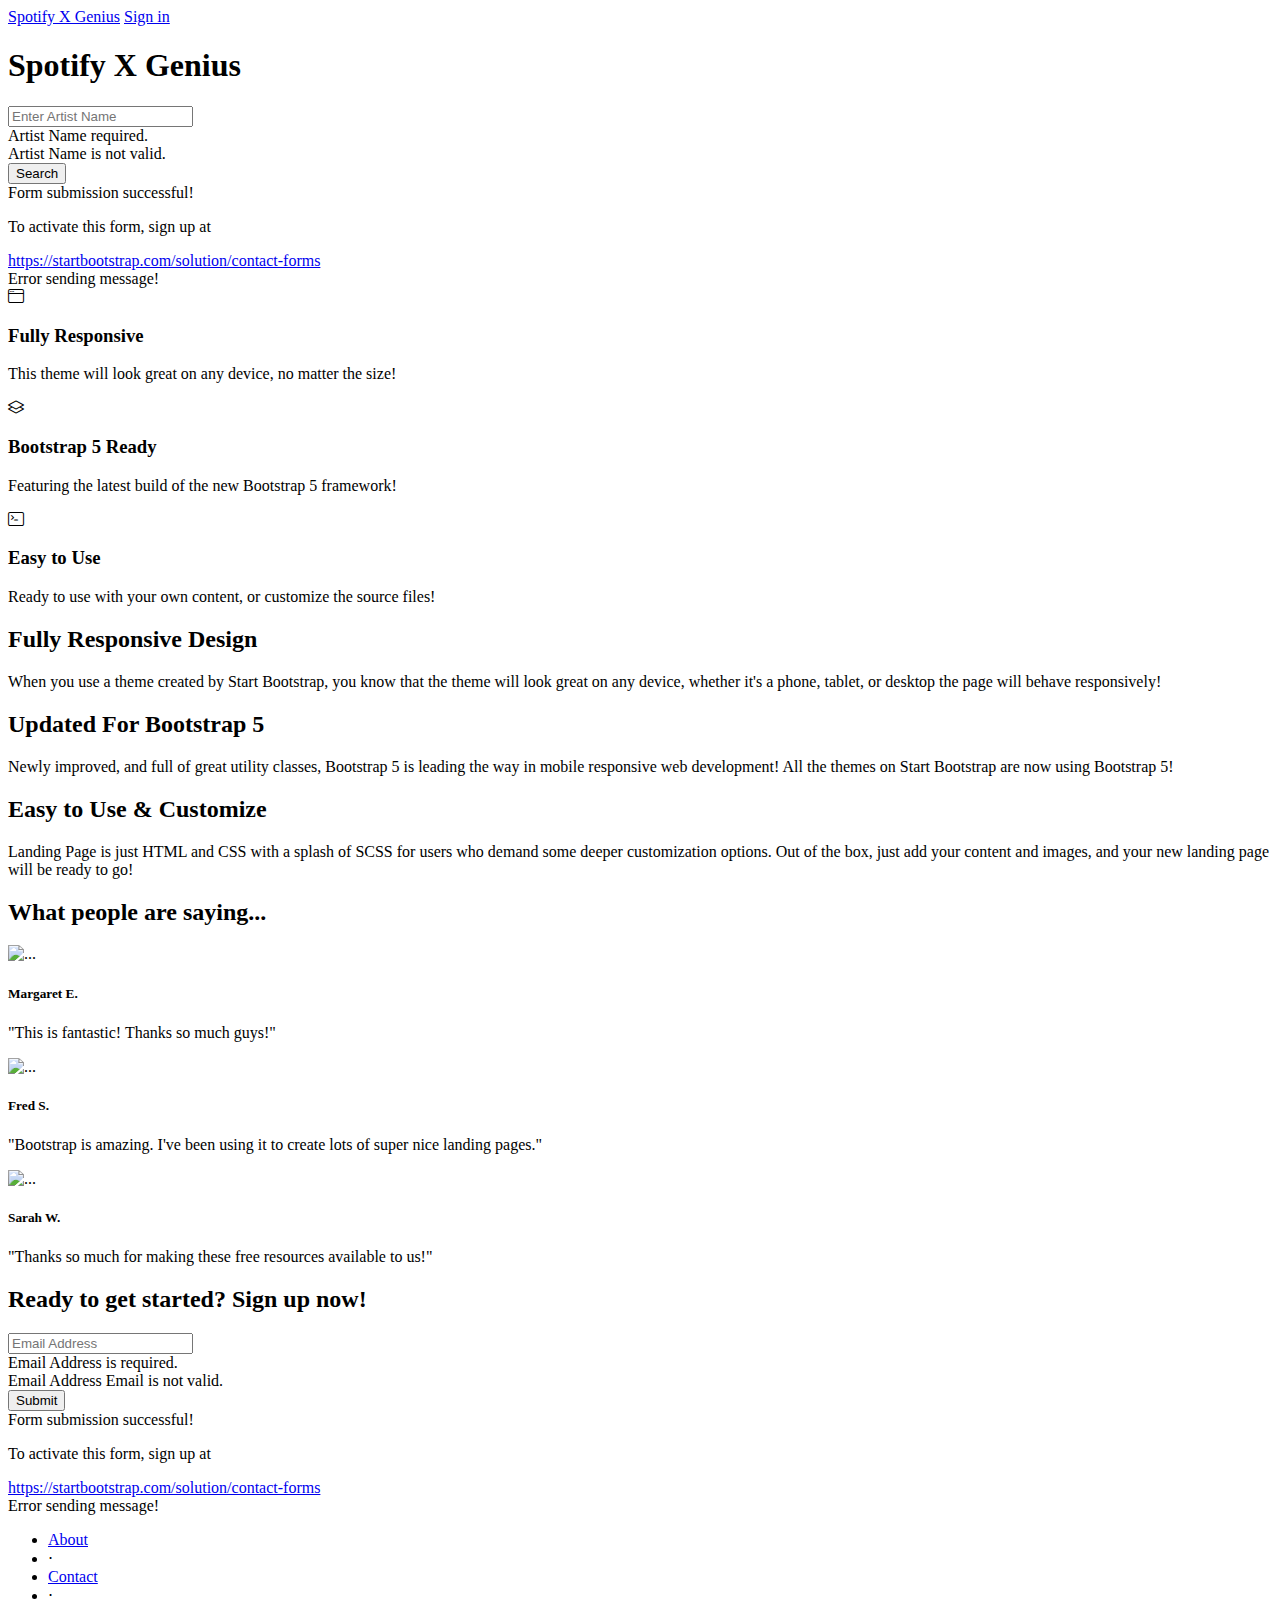
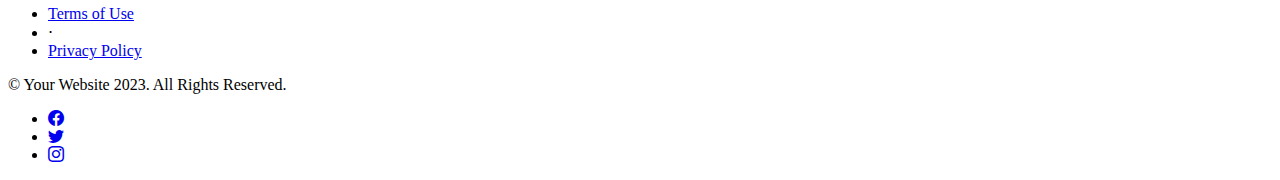
==== src/main/resources/templates/sample.html @ 00b05f77 "Linked the plain HTML query frontend to springboot. basis search and info functionality not availabl" ====
<!DOCTYPE html>
<head>
    <meta charset="UTF-8">
    <title><!DOCTYPE html>
        <html lang="en">
        <head>
        <meta charset="utf-8" />
        <meta name="viewport" content="width=device-width, initial-scale=1, shrink-to-fit=no" />
        <meta name="description" content="" />
        <meta name="author" content="" />
        <title>Landing Page - Spotify X Genius</title>
    <!-- Favicon-->
    <link rel="icon" type="image/x-icon" href="/static/assets/favicon.ico" />

    <!-- Bootstrap icons-->
    <link href="https://cdn.jsdelivr.net/npm/bootstrap-icons@1.5.0/font/bootstrap-icons.css" rel="stylesheet" type="text/css" />
    <!-- Google fonts-->
    <link href="https://fonts.googleapis.com/css?family=Lato:300,400,700,300italic,400italic,700italic" rel="stylesheet" type="text/css" />
    <!-- Core theme CSS (includes Bootstrap)-->
    <link rel="stylesheet" href="/static/style.css">
</head>
<body>
<!-- Navigation-->
<nav class="navbar navbar-light bg-light static-top">
    <div class="container">
        <a class="navbar-brand" href="#">Spotify X Genius</a>
        <a class="btn btn-primary" href="#signup">Sign in</a>
    </div>
</nav>
<!-- Masthead-->
<header class="masthead">
    <div class="container position-relative">
        <div class="row justify-content-center">
            <div class="col-xl-6">
                <div class="text-center text-white">
                    <!-- Page heading-->
                    <h1 class="mb-5">Spotify X Genius</h1>
                    <!-- <form class="form-subscribe" id="contactForm" data-sb-form-api-token="API_TOKEN"> -->
                    <form class="search-query">
                        <!-- Search Query Input-->
                        <div class="row">
                            <div class="col">
                                <form action="/artist" method="POST">
                                    <input class="form-control form-control-lg" name="artistName" type="text" placeholder="Enter Artist Name" />
                                    <div class="invalid-feedback text-white">Artist Name required.</div>
                                    <div class="invalid-feedback text-white">Artist Name is not valid.</div>
                                </form>
                            </div>
                            <div class="col-auto"><button class="btn btn-primary btn-lg " id="searchButton" type="submit">Search</button></div>
                        </div>


                        <!-- Success message-->
                        <!-- Artist Found Message-->
                        <div class="d-none" >
                            <div class="text-center mb-3">
                                <div class="fw-bolder">Form submission successful!</div>
                                <p>To activate this form, sign up at</p>
                                <a class="text-white" href="https://startbootstrap.com/solution/contact-forms">https://startbootstrap.com/solution/contact-forms</a>
                            </div>
                        </div>
                        <!-- Submit error message-->
                        <!---->
                        <!-- This is what your users will see when there is-->
                        <!-- an error submitting the form-->
                        <div class="d-none"><div class="text-center text-danger mb-3">Error sending message!</div></div>
                    </form>
                </div>
            </div>
        </div>
    </div>
</header>
<!-- Icons Grid-->
<section class="features-icons bg-light text-center">
    <div class="container">
        <div class="row">
            <div class="col-lg-4">
                <div class="features-icons-item mx-auto mb-5 mb-lg-0 mb-lg-3">
                    <div class="features-icons-icon d-flex"><i class="bi-window m-auto text-primary"></i></div>
                    <h3>Fully Responsive</h3>
                    <p class="lead mb-0">This theme will look great on any device, no matter the size!</p>
                </div>
            </div>
            <div class="col-lg-4">
                <div class="features-icons-item mx-auto mb-5 mb-lg-0 mb-lg-3">
                    <div class="features-icons-icon d-flex"><i class="bi-layers m-auto text-primary"></i></div>
                    <h3>Bootstrap 5 Ready</h3>
                    <p class="lead mb-0">Featuring the latest build of the new Bootstrap 5 framework!</p>
                </div>
            </div>
            <div class="col-lg-4">
                <div class="features-icons-item mx-auto mb-0 mb-lg-3">
                    <div class="features-icons-icon d-flex"><i class="bi-terminal m-auto text-primary"></i></div>
                    <h3>Easy to Use</h3>
                    <p class="lead mb-0">Ready to use with your own content, or customize the source files!</p>
                </div>
            </div>
        </div>
    </div>
</section>
<!-- Image Showcases-->
<section class="showcase">
    <div class="container-fluid p-0">
        <div class="row g-0">
            <div class="col-lg-6 order-lg-2 text-white showcase-img" style="background-image: url('/static/assets/img/bg-showcase-1.jpg')"></div>
            <div class="col-lg-6 order-lg-1 my-auto showcase-text">
                <h2>Fully Responsive Design</h2>
                <p class="lead mb-0">When you use a theme created by Start Bootstrap, you know that the theme will look great on any device, whether it's a phone, tablet, or desktop the page will behave responsively!</p>
            </div>
        </div>
        <div class="row g-0">
            <div class="col-lg-6 text-white showcase-img" style="background-image: url('/static/assets/img/bg-showcase-2.jpg')"></div>
            <div class="col-lg-6 my-auto showcase-text">
                <h2>Updated For Bootstrap 5</h2>
                <p class="lead mb-0">Newly improved, and full of great utility classes, Bootstrap 5 is leading the way in mobile responsive web development! All the themes on Start Bootstrap are now using Bootstrap 5!</p>
            </div>
        </div>
        <div class="row g-0">
            <div class="col-lg-6 order-lg-2 text-white showcase-img" style="background-image: url('/static/assets/img/bg-showcase-3.jpg')"></div>
            <div class="col-lg-6 order-lg-1 my-auto showcase-text">
                <h2>Easy to Use & Customize</h2>
                <p class="lead mb-0">Landing Page is just HTML and CSS with a splash of SCSS for users who demand some deeper customization options. Out of the box, just add your content and images, and your new landing page will be ready to go!</p>
            </div>
        </div>
    </div>
</section>
<!-- Testimonials-->
<section class="testimonials text-center bg-light">
    <div class="container">
        <h2 class="mb-5">What people are saying...</h2>
        <div class="row">
            <div class="col-lg-4">
                <div class="testimonial-item mx-auto mb-5 mb-lg-0">
                    <img class="img-fluid rounded-circle mb-3" src="/static/assets/img/testimonials-1.jpg" alt="..." />
                    <h5>Margaret E.</h5>
                    <p class="font-weight-light mb-0">"This is fantastic! Thanks so much guys!"</p>
                </div>
            </div>
            <div class="col-lg-4">
                <div class="testimonial-item mx-auto mb-5 mb-lg-0">
                    <img class="img-fluid rounded-circle mb-3" src="/static/assets/img/testimonials-2.jpg" alt="..." />
                    <h5>Fred S.</h5>
                    <p class="font-weight-light mb-0">"Bootstrap is amazing. I've been using it to create lots of super nice landing pages."</p>
                </div>
            </div>
            <div class="col-lg-4">
                <div class="testimonial-item mx-auto mb-5 mb-lg-0">
                    <img class="img-fluid rounded-circle mb-3" src="/static/assets/img/testimonials-3.jpg" alt="..." />
                    <h5>Sarah W.</h5>
                    <p class="font-weight-light mb-0">"Thanks so much for making these free resources available to us!"</p>
                </div>
            </div>
        </div>
    </div>
</section>
<!-- Call to Action-->
<section class="call-to-action text-white text-center" id="signup">
    <div class="container position-relative">
        <div class="row justify-content-center">
            <div class="col-xl-6">
                <h2 class="mb-4">Ready to get started? Sign up now!</h2>
                <!-- Signup form-->
                <!-- * * * * * * * * * * * * * * *-->
                <!-- * * SB Forms Contact Form * *-->
                <!-- * * * * * * * * * * * * * * *-->
                <!-- This form is pre-integrated with SB Forms.-->
                <!-- To make this form functional, sign up at-->
                <!-- https://startbootstrap.com/solution/contact-forms-->
                <!-- to get an API token!-->
                <form class="form-subscribe" id="contactFormFooter" data-sb-form-api-token="API_TOKEN">
                    <!-- Email address input-->
                    <div class="row">
                        <div class="col">
                            <input class="form-control form-control-lg" id="emailAddressBelow" type="email" placeholder="Email Address" data-sb-validations="required,email" />
                            <div class="invalid-feedback text-white" data-sb-feedback="emailAddressBelow:required">Email Address is required.</div>
                            <div class="invalid-feedback text-white" data-sb-feedback="emailAddressBelow:email">Email Address Email is not valid.</div>
                        </div>
                        <div class="col-auto"><button class="btn btn-primary btn-lg disabled" id="submitButton" type="submit">Submit</button></div>
                    </div>
                    <!-- Submit success message-->
                    <!---->
                    <!-- This is what your users will see when the form-->
                    <!-- has successfully submitted-->
                    <div class="d-none" id="submitSuccessMessage">
                        <div class="text-center mb-3">
                            <div class="fw-bolder">Form submission successful!</div>
                            <p>To activate this form, sign up at</p>
                            <a class="text-white" href="https://startbootstrap.com/solution/contact-forms">https://startbootstrap.com/solution/contact-forms</a>
                        </div>
                    </div>
                    <!-- Submit error message-->
                    <!---->
                    <!-- This is what your users will see when there is-->
                    <!-- an error submitting the form-->
                    <div class="d-none" id="submitErrorMessage"><div class="text-center text-danger mb-3">Error sending message!</div></div>
                </form>
            </div>
        </div>
    </div>
</section>
<!-- Footer-->
<footer class="footer bg-light">
    <div class="container">
        <div class="row">
            <div class="col-lg-6 h-100 text-center text-lg-start my-auto">
                <ul class="list-inline mb-2">
                    <li class="list-inline-item"><a href="#">About</a></li>
                    <li class="list-inline-item">⋅</li>
                    <li class="list-inline-item"><a href="#">Contact</a></li>
                    <li class="list-inline-item">⋅</li>
                    <li class="list-inline-item"><a href="#">Terms of Use</a></li>
                    <li class="list-inline-item">⋅</li>
                    <li class="list-inline-item"><a href="#">Privacy Policy</a></li>
                </ul>
                <p class="text-muted small mb-4 mb-lg-0">&copy; Your Website 2023. All Rights Reserved.</p>
            </div>
            <div class="col-lg-6 h-100 text-center text-lg-end my-auto">
                <ul class="list-inline mb-0">
                    <li class="list-inline-item me-4">
                        <a href="#"><i class="bi-facebook fs-3"></i></a>
                    </li>
                    <li class="list-inline-item me-4">
                        <a href="#"><i class="bi-twitter fs-3"></i></a>
                    </li>
                    <li class="list-inline-item">
                        <a href="#"><i class="bi-instagram fs-3"></i></a>
                    </li>
                </ul>
            </div>
        </div>
    </div>
</footer>
<!-- Bootstrap core JS-->
<script src="https://cdn.jsdelivr.net/npm/bootstrap@5.2.3/dist/js/bootstrap.bundle.min.js"></script>
<!-- Core theme JS-->
<script src="js/scripts.js"></script>
<!-- * * * * * * * * * * * * * * * * * * * * * * * * * * * * * * * * * * * * * * * *-->
<!-- * *                               SB Forms JS                               * *-->
<!-- * * Activate your form at https://startbootstrap.com/solution/contact-forms * *-->
<!-- * * * * * * * * * * * * * * * * * * * * * * * * * * * * * * * * * * * * * * * *-->
<script src="https://cdn.startbootstrap.com/sb-forms-latest.js"></script>
</body>
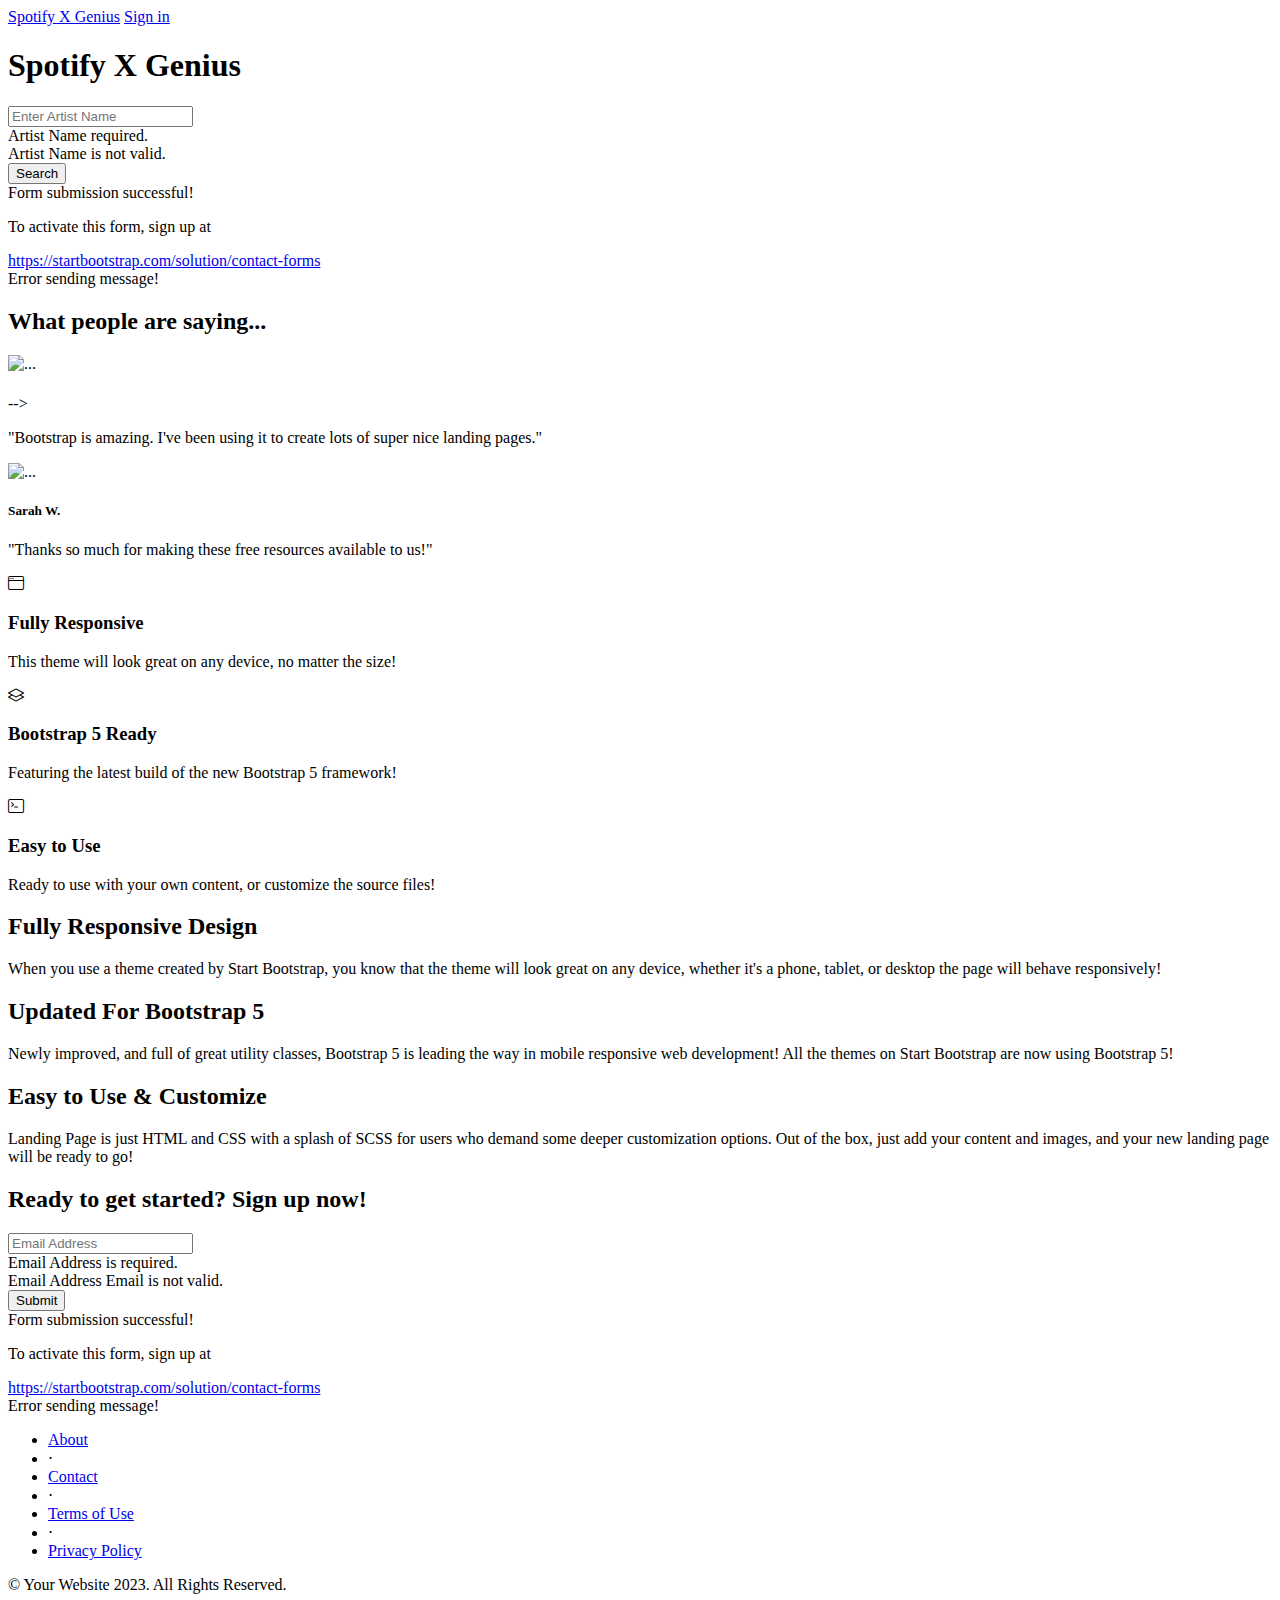
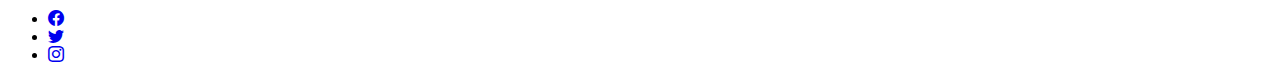
==== commit 1ab08bb8: "basic Artist search functionality with limited html and css." ====
--- a/src/main/resources/templates/sample.html
+++ b/src/main/resources/templates/sample.html
@@ -70,6 +70,51 @@
         </div>
     </div>
 </header>
+<!-- Testimonials-->
+<section class="testimonials text-center bg-light">
+    <div class="container">
+        <h2 class="mb-5">What people are saying...</h2>
+        <div class="row">
+<!--            <div class="col-lg-4">-->
+<!--                <div class="testimonial-item mx-auto mb-5 mb-lg-0">-->
+<!--                    <img class="img-fluid rounded-circle mb-3" th:each="url : ${artist.imageUrls[0]}" th:src="${url}" alt="Artist Image" />-->
+<!--                    <h5> <span th:text="${artist.name}"></span></h5>-->
+<!--                    <p class="font-weight-light mb-0">"This is fantastic! Thanks so much guys!"</p>-->
+<!--                </div>-->
+<!--            </div>-->
+<!--            <div class="col-lg-4">-->
+<!--                <div class="testimonial-item mx-auto mb-5 mb-lg-0">-->
+<!--                    <img class="img-fluid rounded-circle mb-3" th:each="url : ${artist.imageUrls[0]}" th:src="${url}" alt="Artist Image" />-->
+<!--                    &lt;!&ndash;                    <img th:each="url : ${artist.imageUrls[0]}" th:src="${url}" alt="Artist Image">&ndash;&gt;-->
+<!--                    <h5>Margaret E.</h5>-->
+<!--                    <p class="font-weight-light mb-0">"This is fantastic! Thanks so much guys!"</p>-->
+<!--                </div>-->
+<!--            </div>-->
+<!--            <div class="col-lg-4">-->
+<!--                <div class="testimonial-item mx-auto mb-5 mb-lg-0">-->
+<!--                    <img class="img-fluid rounded-circle mb-3" th:each="url : ${artist.imageUrls[0]}" th:src="${url}" alt="Artist Image" />-->
+<!--                    &lt;!&ndash;                    <img th:each="url : ${artist.imageUrls[0]}" th:src="${url}" alt="Artist Image">&ndash;&gt;-->
+<!--                    <h5>Margaret E.</h5>-->
+<!--                    <p class="font-weight-light mb-0">"This is fantastic! Thanks so much guys!"</p>-->
+<!--                </div>-->
+            </div>
+            <div class="col-lg-4">
+                <div class="testimonial-item mx-auto mb-5 mb-lg-0">
+                    <img class="img-fluid rounded-circle mb-3" src="/static/assets/img/testimonials-2.jpg" alt="..." />
+                    <h5> <span th:text="${artist.name}"></span></h5>-->
+                    <p class="font-weight-light mb-0">"Bootstrap is amazing. I've been using it to create lots of super nice landing pages."</p>
+                </div>
+            </div>
+            <div class="col-lg-4">
+                <div class="testimonial-item mx-auto mb-5 mb-lg-0">
+                    <img class="img-fluid rounded-circle mb-3" src="/static/assets/img/testimonials-3.jpg" alt="..." />
+                    <h5>Sarah W.</h5>
+                    <p class="font-weight-light mb-0">"Thanks so much for making these free resources available to us!"</p>
+                </div>
+            </div>
+        </div>
+    </div>
+</section>
 <!-- Icons Grid-->
 <section class="features-icons bg-light text-center">
     <div class="container">
@@ -124,35 +169,7 @@
         </div>
     </div>
 </section>
-<!-- Testimonials-->
-<section class="testimonials text-center bg-light">
-    <div class="container">
-        <h2 class="mb-5">What people are saying...</h2>
-        <div class="row">
-            <div class="col-lg-4">
-                <div class="testimonial-item mx-auto mb-5 mb-lg-0">
-                    <img class="img-fluid rounded-circle mb-3" src="/static/assets/img/testimonials-1.jpg" alt="..." />
-                    <h5>Margaret E.</h5>
-                    <p class="font-weight-light mb-0">"This is fantastic! Thanks so much guys!"</p>
-                </div>
-            </div>
-            <div class="col-lg-4">
-                <div class="testimonial-item mx-auto mb-5 mb-lg-0">
-                    <img class="img-fluid rounded-circle mb-3" src="/static/assets/img/testimonials-2.jpg" alt="..." />
-                    <h5>Fred S.</h5>
-                    <p class="font-weight-light mb-0">"Bootstrap is amazing. I've been using it to create lots of super nice landing pages."</p>
-                </div>
-            </div>
-            <div class="col-lg-4">
-                <div class="testimonial-item mx-auto mb-5 mb-lg-0">
-                    <img class="img-fluid rounded-circle mb-3" src="/static/assets/img/testimonials-3.jpg" alt="..." />
-                    <h5>Sarah W.</h5>
-                    <p class="font-weight-light mb-0">"Thanks so much for making these free resources available to us!"</p>
-                </div>
-            </div>
-        </div>
-    </div>
-</section>
+
 <!-- Call to Action-->
 <section class="call-to-action text-white text-center" id="signup">
     <div class="container position-relative">
